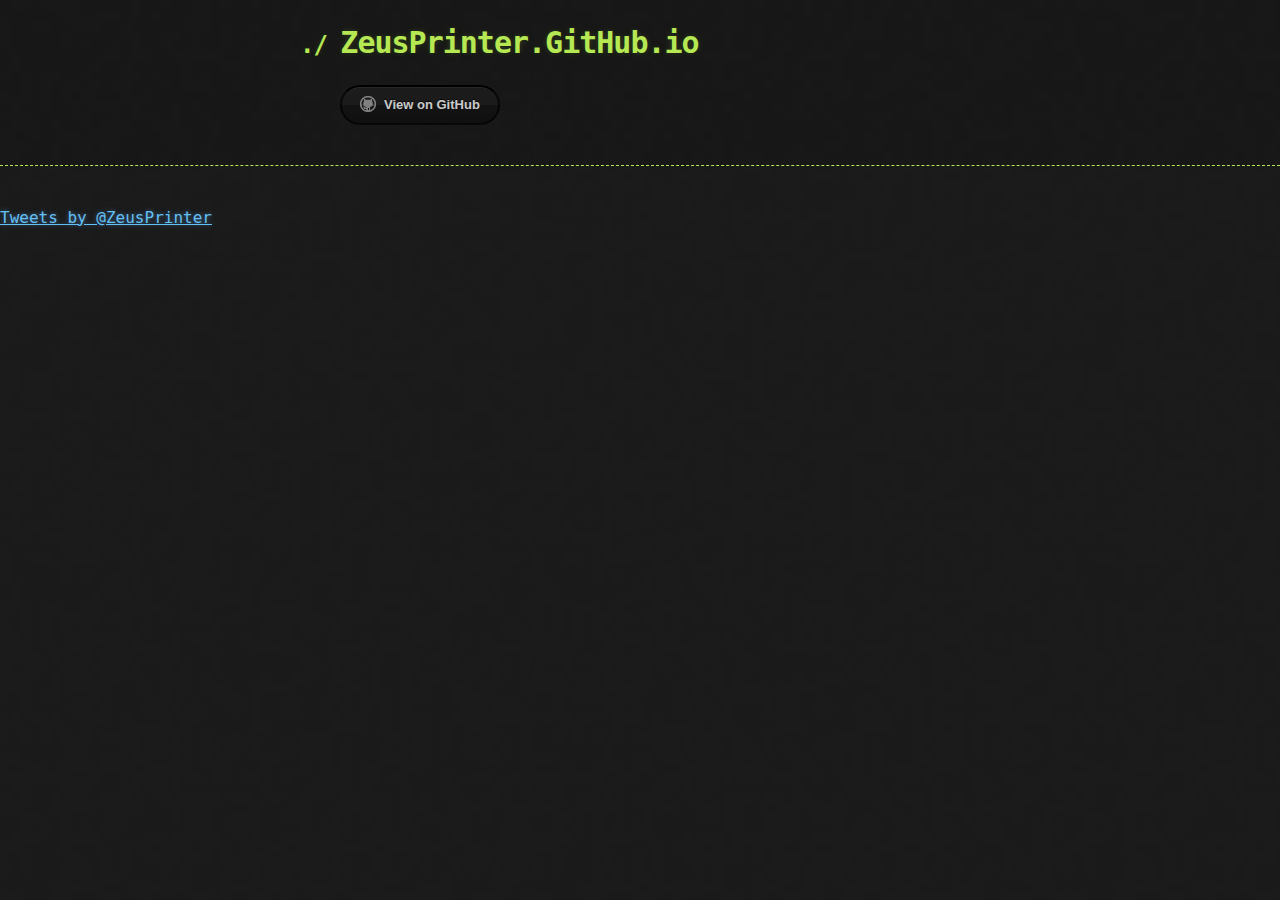
==== index.html @ 01b01cbc "changed the title" ====
<!DOCTYPE html>
<html>
  <head>
    <meta charset='utf-8'>
    <meta http-equiv="X-UA-Compatible" content="chrome=1">

    <link rel="stylesheet" type="text/css" href="stylesheets/stylesheet.css" media="screen">
    <link rel="stylesheet" type="text/css" href="stylesheets/github-dark.css" media="screen">
    <link rel="stylesheet" type="text/css" href="stylesheets/print.css" media="print">

    <title>ZeusPrinter3D - The Open Source 3D Printer</title>
  </head>

  <body>

    <header>
      <div class="container">
        <h1>ZeusPrinter.GitHub.io</h1>
        <h2></h2>

        <section id="downloads">
          <a href="https://github.com/ZeusPrinter" class="btn btn-github"><span class="icon"></span>View on GitHub</a>
        </section>
      </div>
    </header>
	<a class="twitter-timeline" href="https://twitter.com/ZeusPrinter" data-widget-id="699358219953692673">Tweets by @ZeusPrinter</a>
	<script class="twitter-timeline">!function(d,s,id){var js,fjs=d.getElementsByTagName(s)[0],p=/^http:/.test(d.location)?'http':'https';if(!d.getElementById(id)){js=d.createElement(s);js.id=id;js.src=p+"://platform.twitter.com/widgets.js";fjs.parentNode.insertBefore(js,fjs);}}(document,"script","twitter-wjs");</script>
    <div class="container">
      <section id="main_content">
        <h3>
	</h3>
      </section>
    </div>

    
  </body>
</html>
---- stylesheets/stylesheet.css ----
body {
  margin: 0;
  padding: 0;
  background: #151515 url("../images/bkg.png") 0 0;
  color: #eaeaea;
  font: 16px;
  line-height: 1.5;
  font-family: Monaco, "Bitstream Vera Sans Mono", "Lucida Console", Terminal, monospace;
}

twitter-timeline {
  padding-left:20px;
}

/* General & 'Reset' Stuff */

.container {
  width: 90%;
  max-width: 600px;
  margin: 0 auto;
}

section {
  display: block;
  margin: 0 0 20px 0;
}

h1, h2, h3, h4, h5, h6 {
  margin: 0 0 20px;
}

li {
  line-height: 1.4 ;
}

/* Header, <header>
   header   - container
   h1       - project name
   h2       - project description
*/

header {
  background: rgba(0, 0, 0, 0.1);
  width: 100%;
  border-bottom: 1px dashed #b5e853;
  padding: 20px 0;
  margin: 0 0 40px 0;
}

header h1 {
  font-size: 30px;
  line-height: 1.5;
  margin: 0 0 0 -40px;
  font-weight: bold;
  font-family: Monaco, "Bitstream Vera Sans Mono", "Lucida Console", Terminal, monospace;
  color: #b5e853;
  text-shadow: 0 1px 1px rgba(0, 0, 0, 0.1),
               0 0 5px rgba(181, 232, 83, 0.1),
               0 0 10px rgba(181, 232, 83, 0.1);
  letter-spacing: -1px;
  -webkit-font-smoothing: antialiased;
}

header h1:before {
  content: "./ ";
  font-size: 24px;
}

header h2 {
  font-size: 18px;
  font-weight: 300;
  color: #666;
}

#downloads .btn {
  display: inline-block;
  text-align: center;
  margin: 0;
}

/* Main Content
*/

#main_content {
  width: 100%;
  -webkit-font-smoothing: antialiased;
}
section img {
  max-width: 100%
}

h1, h2, h3, h4, h5, h6 {
  font-weight: normal;
  font-family: Monaco, "Bitstream Vera Sans Mono", "Lucida Console", Terminal, monospace;
  color: #b5e853;
  letter-spacing: -0.03em;
  text-shadow: 0 1px 1px rgba(0, 0, 0, 0.1),
               0 0 5px rgba(181, 232, 83, 0.1),
               0 0 10px rgba(181, 232, 83, 0.1);
}

#main_content h1 {
  font-size: 30px;
}

#main_content h2 {
  font-size: 24px;
}

#main_content h3 {
  font-size: 18px;
}

#main_content h4 {
  font-size: 14px;
}

#main_content h5 {
  font-size: 12px;
  text-transform: uppercase;
  margin: 0 0 5px 0;
}

#main_content h6 {
  font-size: 12px;
  text-transform: uppercase;
  color: #999;
  margin: 0 0 5px 0;
}

dt {
  font-style: italic;
  font-weight: bold;
}

ul li {
  list-style: none;
}

ul li:before {
  content: ">>";
  font-family: Monaco, "Bitstream Vera Sans Mono", "Lucida Console", Terminal, monospace;
  font-size: 13px;
  color: #b5e853;
  margin-left: -37px;
  margin-right: 21px;
  line-height: 16px;
}

blockquote {
  color: #aaa;
  padding-left: 10px;
  border-left: 1px dotted #666;
}

pre {
  background: rgba(0, 0, 0, 0.9);
  border: 1px solid rgba(255, 255, 255, 0.15);
  padding: 10px;
  font-size: 14px;
  color: #b5e853;
  border-radius: 2px;
  -moz-border-radius: 2px;
  -webkit-border-radius: 2px;
  text-wrap: normal;
  overflow: auto;
  overflow-y: hidden;
}

table {
  width: 100%;
  margin: 0 0 20px 0;
}

th {
  text-align: left;
  border-bottom: 1px dashed #b5e853;
  padding: 5px 10px;
}

td {
  padding: 5px 10px;
}

hr {
  height: 0;
  border: 0;
  border-bottom: 1px dashed #b5e853;
  color: #b5e853;
}

/* Buttons
*/

.btn {
  display: inline-block;
  background: -webkit-linear-gradient(top, rgba(40, 40, 40, 0.3), rgba(35, 35, 35, 0.3) 50%, rgba(10, 10, 10, 0.3) 50%, rgba(0, 0, 0, 0.3));
  padding: 8px 18px;
  border-radius: 50px;
  border: 2px solid rgba(0, 0, 0, 0.7);
  border-bottom: 2px solid rgba(0, 0, 0, 0.7);
  border-top: 2px solid rgba(0, 0, 0, 1);
  color: rgba(255, 255, 255, 0.8);
  font-family: Helvetica, Arial, sans-serif;
  font-weight: bold;
  font-size: 13px;
  text-decoration: none;
  text-shadow: 0 -1px 0 rgba(0, 0, 0, 0.75);
  box-shadow: inset 0 1px 0 rgba(255, 255, 255, 0.05);
}

.btn:hover {
  background: -webkit-linear-gradient(top, rgba(40, 40, 40, 0.6), rgba(35, 35, 35, 0.6) 50%, rgba(10, 10, 10, 0.8) 50%, rgba(0, 0, 0, 0.8));
}

.btn .icon {
  display: inline-block;
  width: 16px;
  height: 16px;
  margin: 1px 8px 0 0;
  float: left;
}

.btn-github .icon {
  opacity: 0.6;
  background: url("../images/blacktocat.png") 0 0 no-repeat;
}

/* Links
   a, a:hover, a:visited
*/

a {
  color: #63c0f5;
  text-shadow: 0 0 5px rgba(104, 182, 255, 0.5);
}

/* Clearfix */

.cf:before, .cf:after {
  content:"";
  display:table;
}

.cf:after {
  clear:both;
}

.cf {
  zoom:1;
}
---- stylesheets/github-dark.css ----
/*
   Copyright 2014 GitHub Inc.

   Licensed under the Apache License, Version 2.0 (the "License");
   you may not use this file except in compliance with the License.
   You may obtain a copy of the License at

       http://www.apache.org/licenses/LICENSE-2.0

   Unless required by applicable law or agreed to in writing, software
   distributed under the License is distributed on an "AS IS" BASIS,
   WITHOUT WARRANTIES OR CONDITIONS OF ANY KIND, either express or implied.
   See the License for the specific language governing permissions and
   limitations under the License.

*/

.pl-c /* comment */ {
  color: #969896;
}

.pl-c1      /* constant, markup.raw, meta.diff.header, meta.module-reference, meta.property-name, support, support.constant, support.variable, variable.other.constant */,
.pl-s .pl-v /* string variable */ {
  color: #0099cd;
}

.pl-e  /* entity */,
.pl-en /* entity.name */ {
  color: #9774cb;
}

.pl-s .pl-s1 /* string source */,
.pl-smi      /* storage.modifier.import, storage.modifier.package, storage.type.java, variable.other, variable.parameter.function */ {
  color: #ddd;
}

.pl-ent /* entity.name.tag */ {
  color: #7bcc72;
}

.pl-k /* keyword, storage, storage.type */ {
  color: #cc2372;
}

.pl-pds              /* punctuation.definition.string, string.regexp.character-class */,
.pl-s                /* string */,
.pl-s .pl-pse .pl-s1 /* string punctuation.section.embedded source */,
.pl-sr               /* string.regexp */,
.pl-sr .pl-cce       /* string.regexp constant.character.escape */,
.pl-sr .pl-sra       /* string.regexp string.regexp.arbitrary-repitition */,
.pl-sr .pl-sre       /* string.regexp source.ruby.embedded */ {
  color: #3c66e2;
}

.pl-v /* variable */ {
  color: #fb8764;
}

.pl-id /* invalid.deprecated */ {
  color: #e63525;
}

.pl-ii /* invalid.illegal */ {
  background-color: #e63525;
  color: #f8f8f8;
}

.pl-sr .pl-cce /* string.regexp constant.character.escape */ {
  color: #7bcc72;
  font-weight: bold;
}

.pl-ml /* markup.list */ {
  color: #c26b2b;
}

.pl-mh        /* markup.heading */,
.pl-mh .pl-en /* markup.heading entity.name */,
.pl-ms        /* meta.separator */ {
  color: #264ec5;
  font-weight: bold;
}

.pl-mq /* markup.quote */ {
  color: #00acac;
}

.pl-mi /* markup.italic */ {
  color: #ddd;
  font-style: italic;
}

.pl-mb /* markup.bold */ {
  color: #ddd;
  font-weight: bold;
}

.pl-md /* markup.deleted, meta.diff.header.from-file */ {
  background-color: #ffecec;
  color: #bd2c00;
}

.pl-mi1 /* markup.inserted, meta.diff.header.to-file */ {
  background-color: #eaffea;
  color: #55a532;
}

.pl-mdr /* meta.diff.range */ {
  color: #9774cb;
  font-weight: bold;
}

.pl-mo /* meta.output */ {
  color: #264ec5;
}
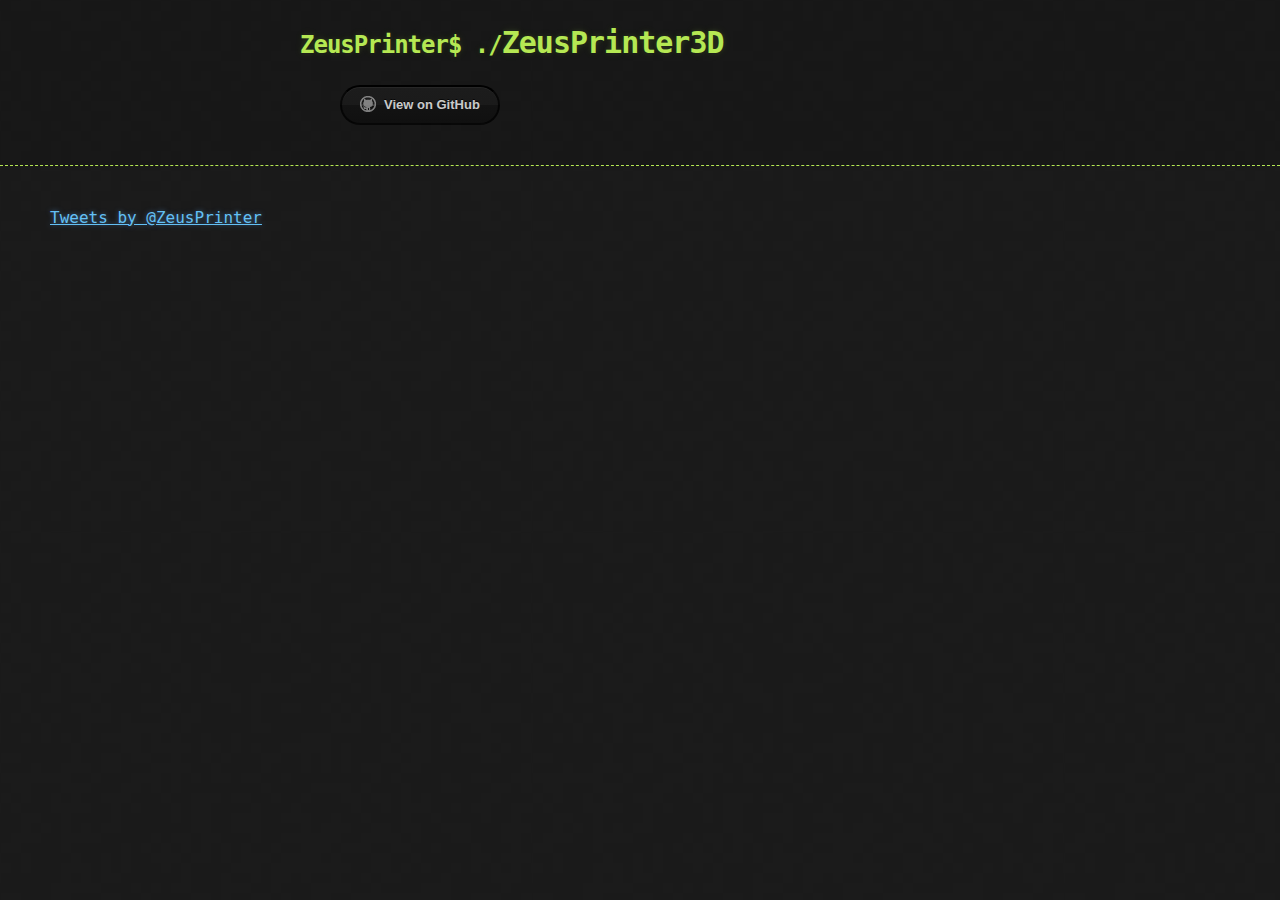
==== commit 0c6664ab: "customized and fixed twitter" ====
--- a/index.html
+++ b/index.html
@@ -15,7 +15,7 @@
 
     <header>
       <div class="container">
-        <h1>ZeusPrinter.GitHub.io</h1>
+        <h1>ZeusPrinter3D</h1>
         <h2></h2>
 
         <section id="downloads">
@@ -23,8 +23,11 @@
         </section>
       </div>
     </header>
+    
+    <a class="TWITTER_FLOAT">
 	<a class="twitter-timeline" href="https://twitter.com/ZeusPrinter" data-widget-id="699358219953692673">Tweets by @ZeusPrinter</a>
 	<script class="twitter-timeline">!function(d,s,id){var js,fjs=d.getElementsByTagName(s)[0],p=/^http:/.test(d.location)?'http':'https';if(!d.getElementById(id)){js=d.createElement(s);js.id=id;js.src=p+"://platform.twitter.com/widgets.js";fjs.parentNode.insertBefore(js,fjs);}}(document,"script","twitter-wjs");</script>
+    </a>
     <div class="container">
       <section id="main_content">
         <h3>
--- a/stylesheets/stylesheet.css
+++ b/stylesheets/stylesheet.css
@@ -8,8 +8,8 @@
   font-family: Monaco, "Bitstream Vera Sans Mono", "Lucida Console", Terminal, monospace;
 }
 
-twitter-timeline {
-  padding-left:20px;
+.TWITTER_FLOAT {
+  padding-left: 50px;
 }
 
 /* General & 'Reset' Stuff */
@@ -62,7 +62,7 @@
 }
 
 header h1:before {
-  content: "./ ";
+  content: "ZeusPrinter$ ./";
   font-size: 24px;
 }
 
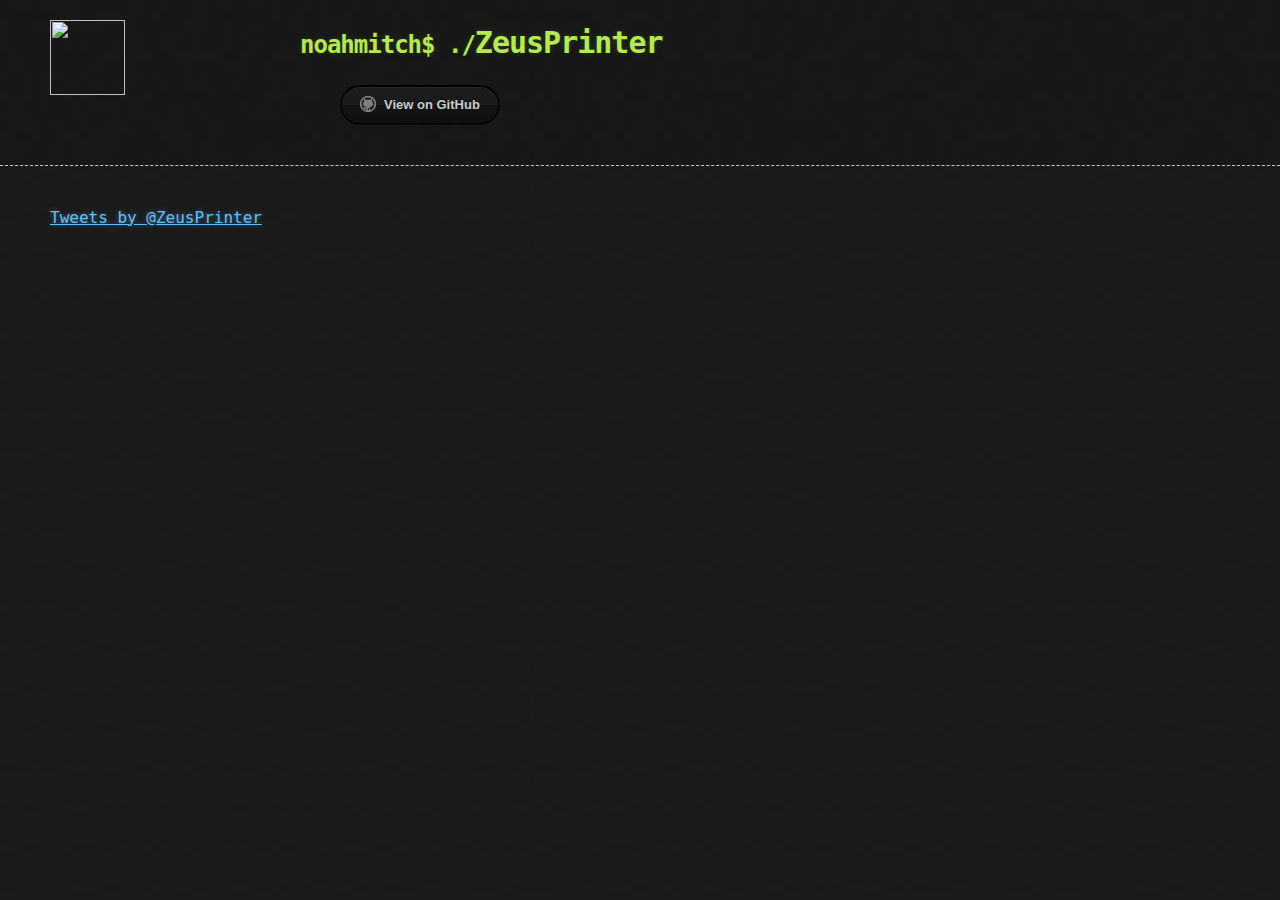
==== commit 20812583: "added cool corner button link thingy" ====
--- a/index.html
+++ b/index.html
@@ -12,10 +12,12 @@
   </head>
 
   <body>
-
     <header>
+      <a href="index.html">
+        <img class="square" src="images/Logo.png" style="float:left;">
+      </a>
       <div class="container">
-        <h1>ZeusPrinter3D</h1>
+        <h1>ZeusPrinter</h1>
         <h2></h2>
 
         <section id="downloads">
--- a/stylesheets/stylesheet.css
+++ b/stylesheets/stylesheet.css
@@ -8,6 +8,17 @@
   font-family: Monaco, "Bitstream Vera Sans Mono", "Lucida Console", Terminal, monospace;
 }
 
+.square {
+    height: 75px;
+    width: 75px;
+    padding-left: 50px;
+}
+
+img {
+    max-width: 100%;
+    max-height: 100%;
+}
+
 .TWITTER_FLOAT {
   padding-left: 50px;
 }
@@ -62,7 +73,7 @@
 }
 
 header h1:before {
-  content: "ZeusPrinter$ ./";
+  content: "noahmitch$ ./";
   font-size: 24px;
 }
 
@@ -238,7 +249,7 @@
 /* Clearfix */
 
 .cf:before, .cf:after {
-  content:"";
+  content:"a";
   display:table;
 }
 
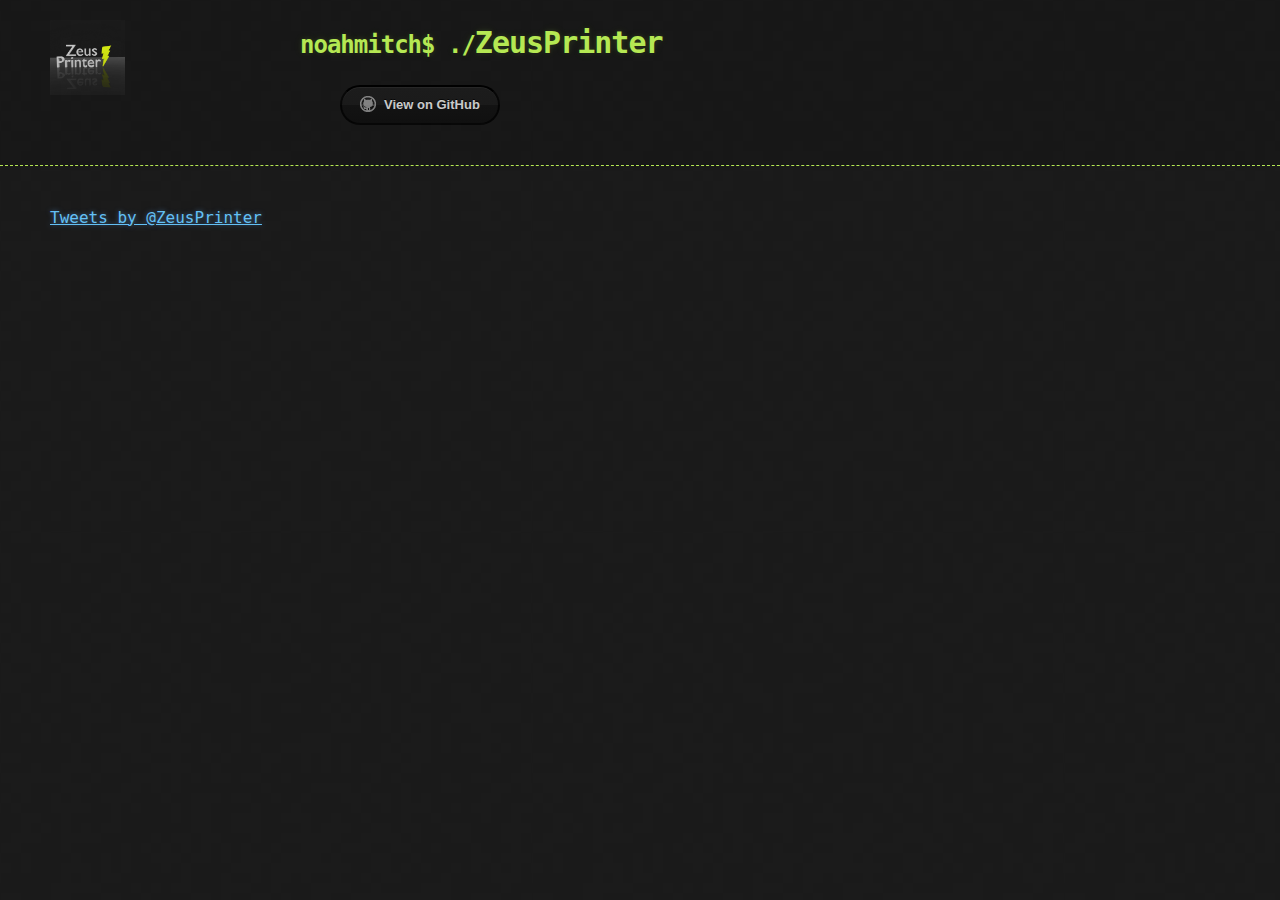
==== commit b4e99114: "stuffs..." ====
--- a/index.html
+++ b/index.html
@@ -35,8 +35,6 @@
         <h3>
 	</h3>
       </section>
-    </div>
-
-    
+    </div>    
   </body>
 </html>
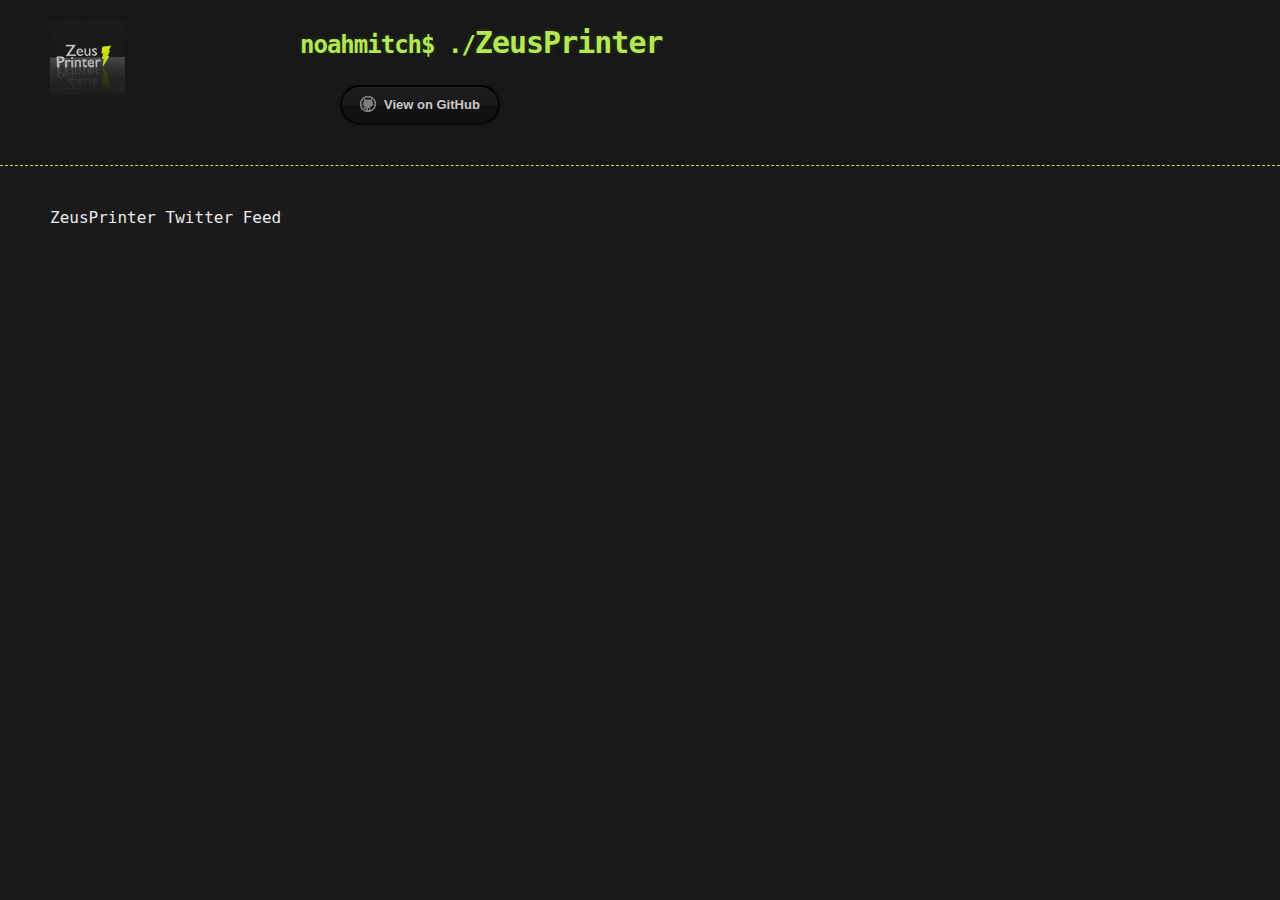
==== commit 9fa17d39: "Formatting stuffs" ====
--- a/index.html
+++ b/index.html
@@ -25,9 +25,10 @@
         </section>
       </div>
     </header>
-    
+    <text class="TWITTER_FLOAT">ZeusPrinter Twitter Feed</text>
+    <br>
     <a class="TWITTER_FLOAT">
-	<a class="twitter-timeline" href="https://twitter.com/ZeusPrinter" data-widget-id="699358219953692673">Tweets by @ZeusPrinter</a>
+	<a class="twitter-timeline" href="https://twitter.com/ZeusPrinter" data-widget-id="699358219953692673">
 	<script class="twitter-timeline">!function(d,s,id){var js,fjs=d.getElementsByTagName(s)[0],p=/^http:/.test(d.location)?'http':'https';if(!d.getElementById(id)){js=d.createElement(s);js.id=id;js.src=p+"://platform.twitter.com/widgets.js";fjs.parentNode.insertBefore(js,fjs);}}(document,"script","twitter-wjs");</script>
     </a>
     <div class="container">
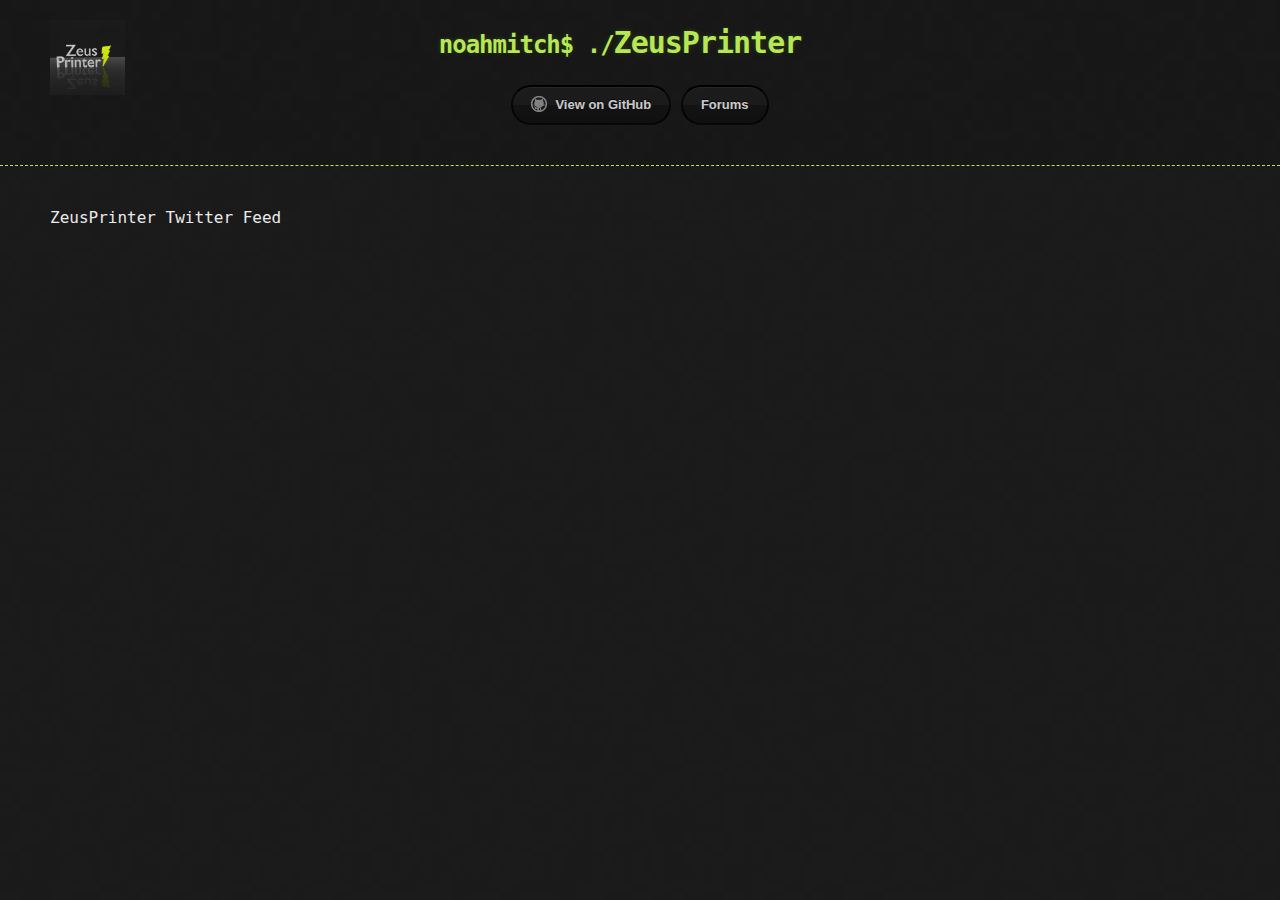
==== commit ce729ec2: "changed some styles" ====
--- a/index.html
+++ b/index.html
@@ -17,12 +17,12 @@
         <img class="square" src="images/Logo.png" style="float:left;">
       </a>
       <div class="container">
-        <h1>ZeusPrinter</h1>
+        <h1 align="center">ZeusPrinter</h1>
         <h2></h2>
-
-        <section id="downloads">
+        <section id="downloads" align="center">
           <a href="https://github.com/ZeusPrinter" class="btn btn-github"><span class="icon"></span>View on GitHub</a>
-        </section>
+          <a href="forums/index.html" class="btn ">Forums</a>
+	</section>
       </div>
     </header>
     <text class="TWITTER_FLOAT">ZeusPrinter Twitter Feed</text>
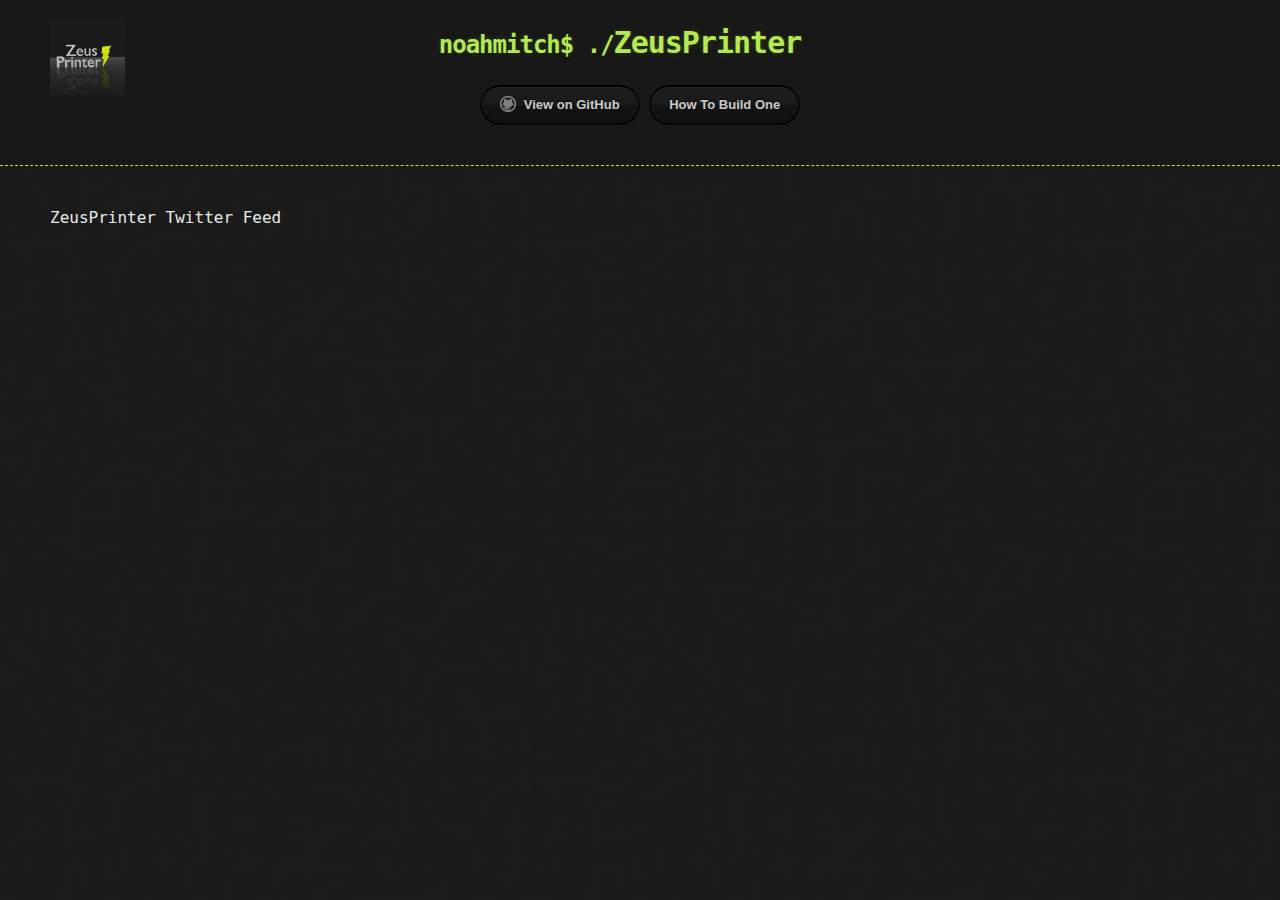
==== commit ae3852d3: "not going with a forum as github is static page only" ====
--- a/index.html
+++ b/index.html
@@ -8,7 +8,7 @@
     <link rel="stylesheet" type="text/css" href="stylesheets/github-dark.css" media="screen">
     <link rel="stylesheet" type="text/css" href="stylesheets/print.css" media="print">
 
-    <title>ZeusPrinter3D - The Open Source 3D Printer</title>
+    <title>ZeusPrinter - The Open Source 3D Printer</title>
   </head>
 
   <body>
@@ -19,10 +19,10 @@
       <div class="container">
         <h1 align="center">ZeusPrinter</h1>
         <h2></h2>
-        <section id="downloads" align="center">
+        <section id="buttons" align="center">
           <a href="https://github.com/ZeusPrinter" class="btn btn-github"><span class="icon"></span>View on GitHub</a>
-          <a href="forums/index.html" class="btn ">Forums</a>
-	</section>
+          <a href="instructions/index.html" class="btn">How To Build One</a>
+        </section>
       </div>
     </header>
     <text class="TWITTER_FLOAT">ZeusPrinter Twitter Feed</text>
